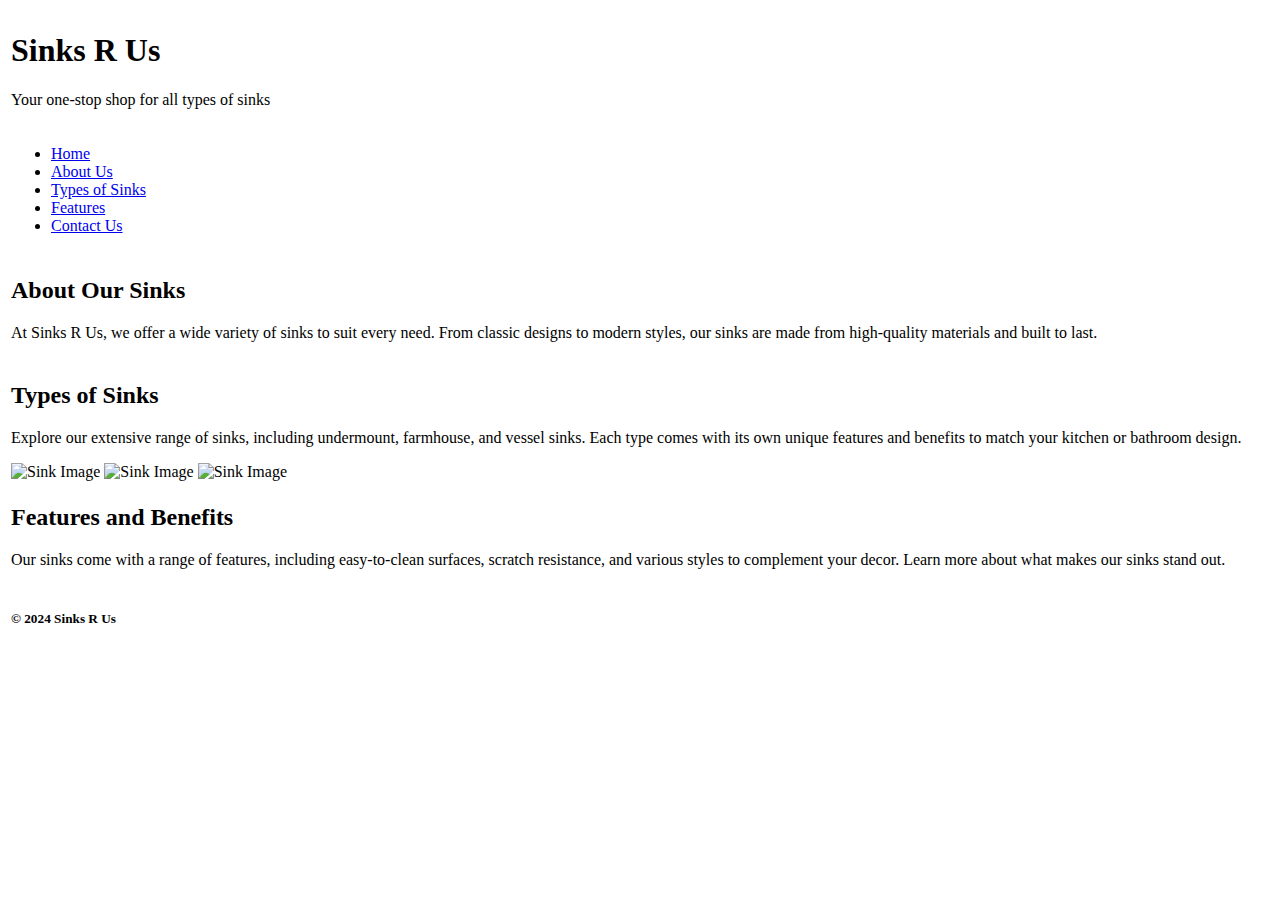
==== sinks.html @ e48282d2 "Modified code" ====
<!DOCTYPE html>
<html lang="en">
<head>
    <meta charset="UTF-8">
    <meta name="viewport" content="width=device-width, initial-scale=1.0">
    <title>Sinks R Us - Old School Website</title>
    <link rel="stylesheet" href="sinks.css">
</head>
<body>

    <table>
            <tr id="headerRow"> <!-- first table row -->
                <td><!-- first table cell, where the "Sinks R us" is -->
                    <h1>Sinks R Us</h1>
                    <p>Your one-stop shop for all types of sinks
                    </p>
                </td>
            </tr>
            <tr>
                <td id="linksCell" >
                    <ul>
                        <li><a href="sinks.html">Home</a></li>
                        <li><a href="#aboutSinks">About Us</a></li>
                        <li><a href="#typesOfSinks">Types of Sinks<a></li>
                        <li><a href="#featureAndBenefit">Features</a></li>
                        <li><a href="#">Contact Us</a></li>
                    </ul>
                </td>
                    <table>
                        <tr>
                            <td id="aboutSinks">
                                <h2>About Our Sinks</h2>
                                <p>At Sinks R Us, we offer a wide variety of sinks to suit every need. From classic designs to modern styles, our sinks are made from high-quality materials and built to last.
                                </p>
                            </td>
                        </tr>
                        <tr id="container">
                            <td id="typesOfSinks">
                                <h2>Types of Sinks</h2>
                                <p>Explore our extensive range of sinks, including undermount, farmhouse, and vessel sinks. Each type comes with its own unique features and benefits to match your kitchen or bathroom design.</p>
                                <img src="images/sink1.jpg" alt="Sink Image" class="images">
                                <img src="images/sink2.jpg" alt="Sink Image" class="images">
                                <img src="images/sink3.jpg" alt="Sink Image" class="images">
                            </td>
                        </tr>
                        <tr>
                            <td id="featureAndBenefit">
                                <h2>Features and Benefits</h2>
                                <p>Our sinks come with a range of features, including easy-to-clean surfaces, scratch resistance, and various styles to complement your decor. Learn more about what makes our sinks stand out.</p>
                            </td>
                        </tr>
                        <tr>
                            <td>
                                <h5>&copy; 2024 Sinks R Us</h5>
                            </td>
                        </tr>
                    </table>
            </tr>
    </table>

</body>
</html>
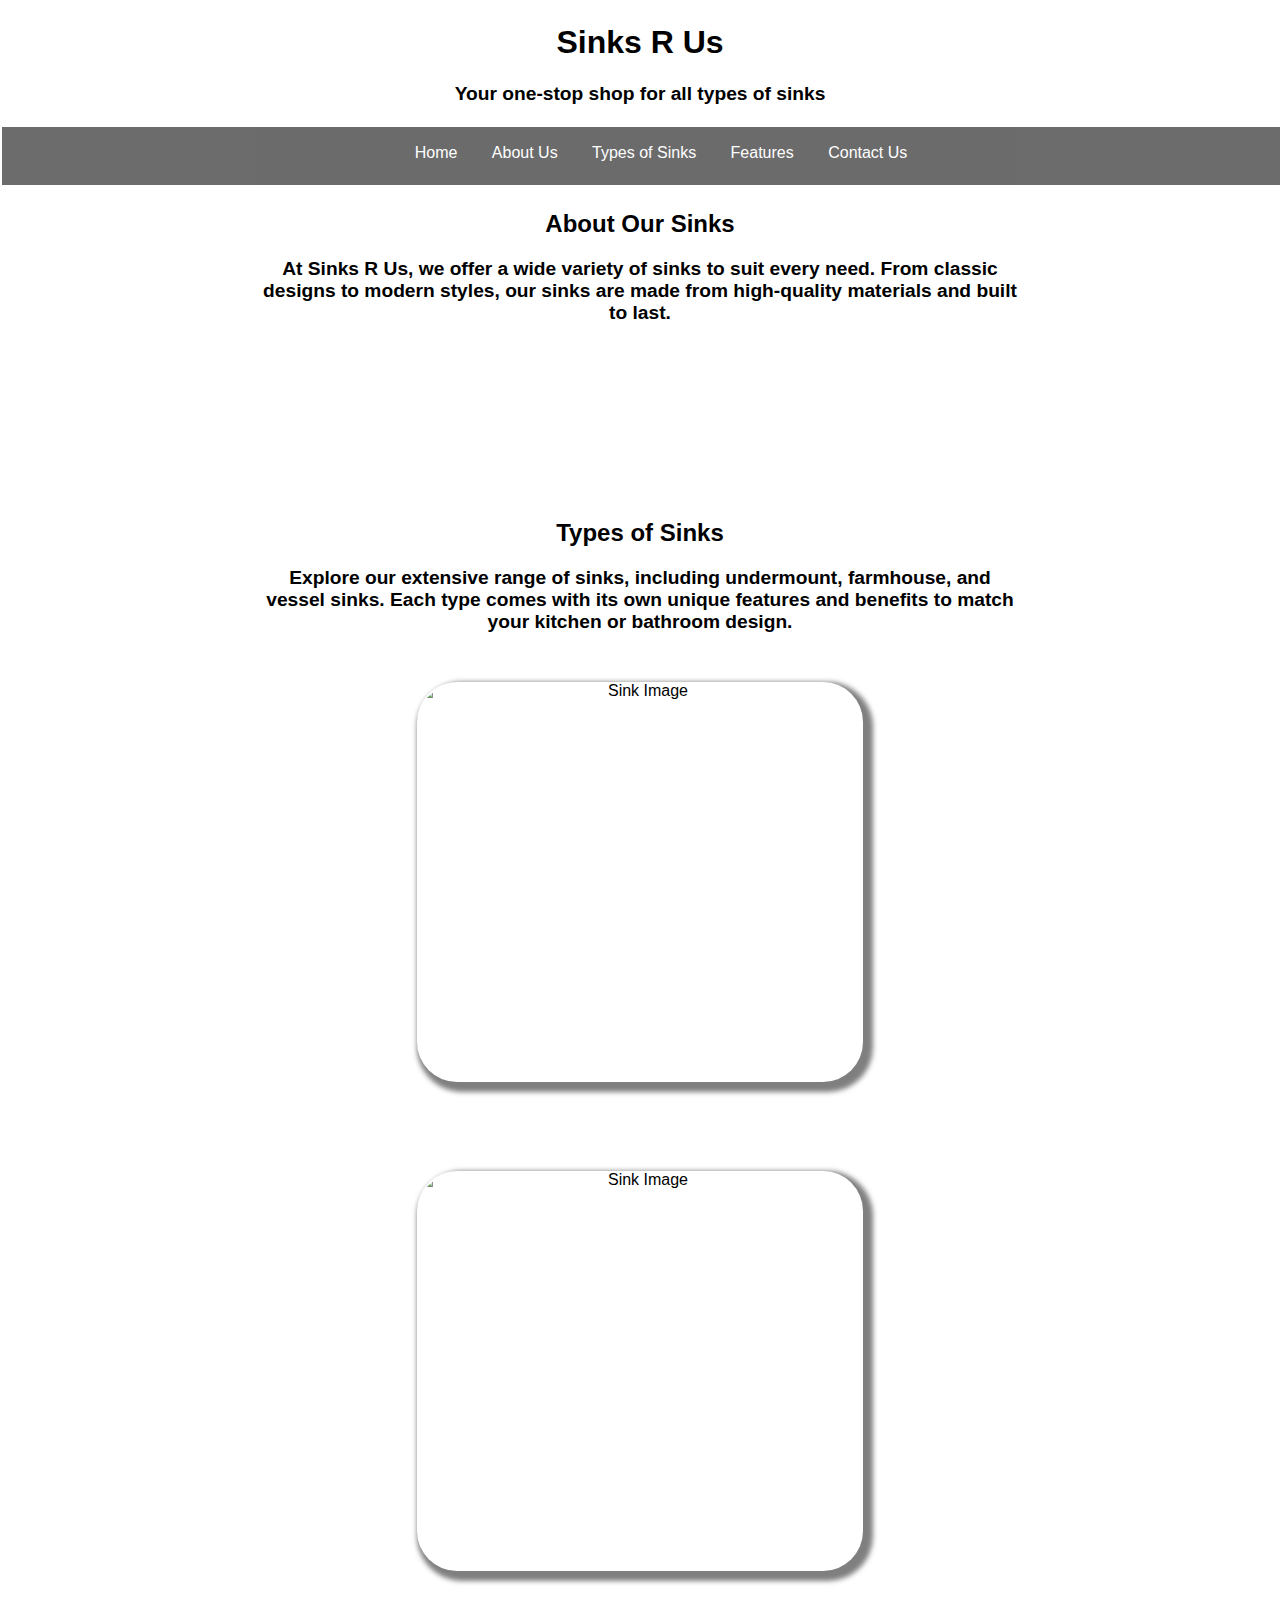
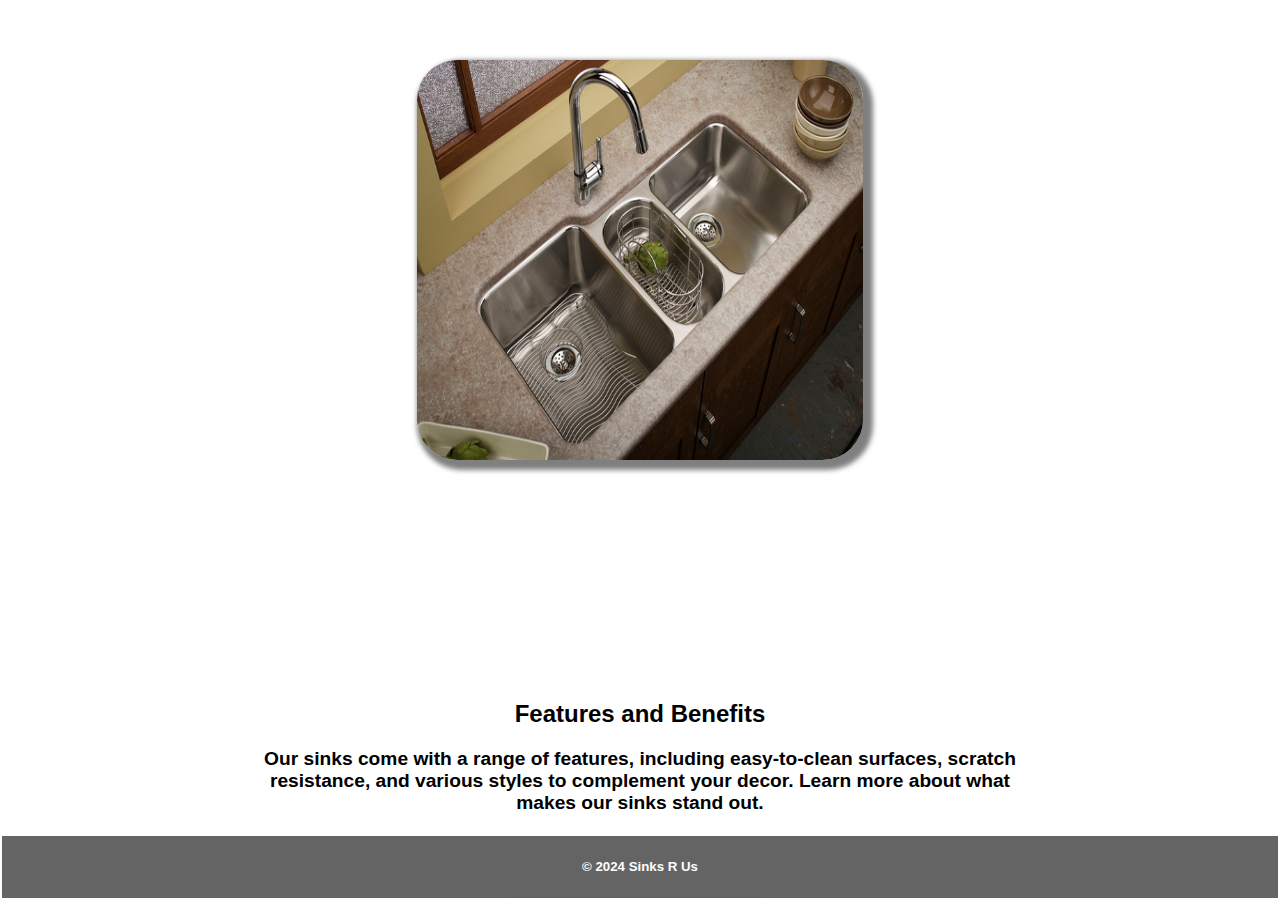
==== commit 3dedebad: "Modified code" ====
--- a/sinks.html
+++ b/sinks.html
@@ -38,10 +38,14 @@
                             <td id="typesOfSinks">
                                 <h2>Types of Sinks</h2>
                                 <p>Explore our extensive range of sinks, including undermount, farmhouse, and vessel sinks. Each type comes with its own unique features and benefits to match your kitchen or bathroom design.</p>
-                                <img src="images/sink1.jpg" alt="Sink Image" class="images">
-                                <img src="images/sink2.jpg" alt="Sink Image" class="images">
-                                <img src="images/sink3.jpg" alt="Sink Image" class="images">
                             </td>
+                            <tr>
+                                <td id="image-container">
+                                    <img src="images/sink1.jpg" alt="Sink Image" class="images">
+                                    <img src="images/sink2.jpg" alt="Sink Image" class="images">
+                                    <img src="images/sink3.jpg" alt="Sink Image" class="images">
+                                </td>
+                            </tr>
                         </tr>
                         <tr>
                             <td id="featureAndBenefit">
@@ -49,7 +53,7 @@
                                 <p>Our sinks come with a range of features, including easy-to-clean surfaces, scratch resistance, and various styles to complement your decor. Learn more about what makes our sinks stand out.</p>
                             </td>
                         </tr>
-                        <tr>
+                        <tr id="footerRow">
                             <td>
                                 <h5>&copy; 2024 Sinks R Us</h5>
                             </td>
--- a/sinks.css
+++ b/sinks.css
@@ -0,0 +1,87 @@
+body{
+    font-family: Arial, sans-serif;
+    margin: 0;
+    padding: 0;
+    display: flexbox;
+    background-image: url(images/background-image.jpg);
+    background-repeat: no-repeat;
+    background-size: cover;
+}
+html {
+    scroll-behavior: smooth;
+}
+#headerRow {
+    height: auto;
+    text-align: center;
+    padding: 100%;
+}
+table{
+    width: 100%;
+    height: auto;
+    text-align: center;
+}
+#linksCell {
+    height: 3.5em;
+    width: 100%;
+    margin: 0;
+    display: flex;
+    justify-content: space-evenly;
+    flex-direction: row;
+    background-color: rgba(51, 51, 51, 80%);
+    opacity: 90%;
+    li {
+        list-style-type: none;
+        display: inline;
+        padding-right: 15px;
+        padding-left: 15px;
+    }
+    a{
+        text-decoration: none;
+        color: #ffffff;
+        transition: font-size 0.2s ease-out;
+    }
+    a:hover{
+        font-size: 1.3em;
+        cursor: pointer;
+        font-weight: bold;
+        transition: font-size 0.2s ease-in;
+    }
+}
+#footerRow{
+    height: auto;
+    text-align: center;
+    padding: 100%;
+    background-color: rgba(41, 41, 41, 80%);
+    opacity: 90%;
+    color: #ffffff;
+}
+p{
+    padding-left: 20%;
+    padding-right: 20%;
+    font-size: 1.2em;
+    font-weight: bold;
+}
+#typesOfSinks{
+    padding-top: 12%;
+}
+#image-container{
+    display: flex;
+    flex-direction: column;
+    justify-content: center;
+    align-items: center;
+    padding-bottom: 12%;
+}
+.images {
+    margin-top: 2%;
+    margin-bottom: 5%;
+    width: 35%;
+    height: 400px;
+    border-radius: 40px;
+    box-shadow: 5px 5px 5px 5px rgba(0,0,0,0.5);
+    transition: width 0.2s ease-out, height 0.2s ease-out;
+}
+.images:hover{
+    width: 37%;
+    height: 420px;
+    transition: width 0.2s ease-in, height 0.2s ease-in;
+}
